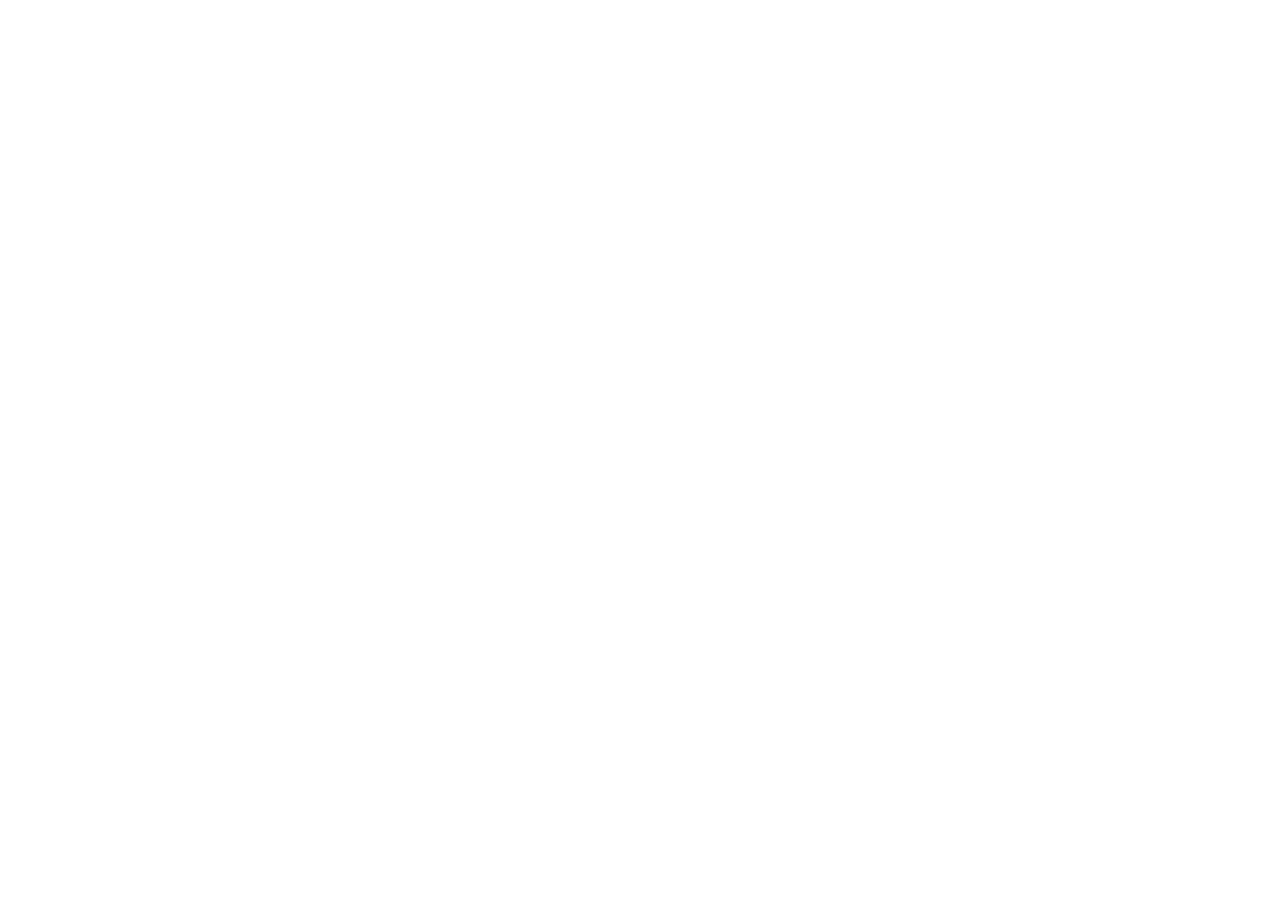
==== about.html @ b71098b7 "new about file added" ====
<!DOCTYPE html>
<html lang="en">
<head>
    <meta charset="UTF-8">
    <meta name="viewport" content="width=device-width, initial-scale=1.0">
    <title>About Page</title>
</head>
<body>
    
</body>
</html>
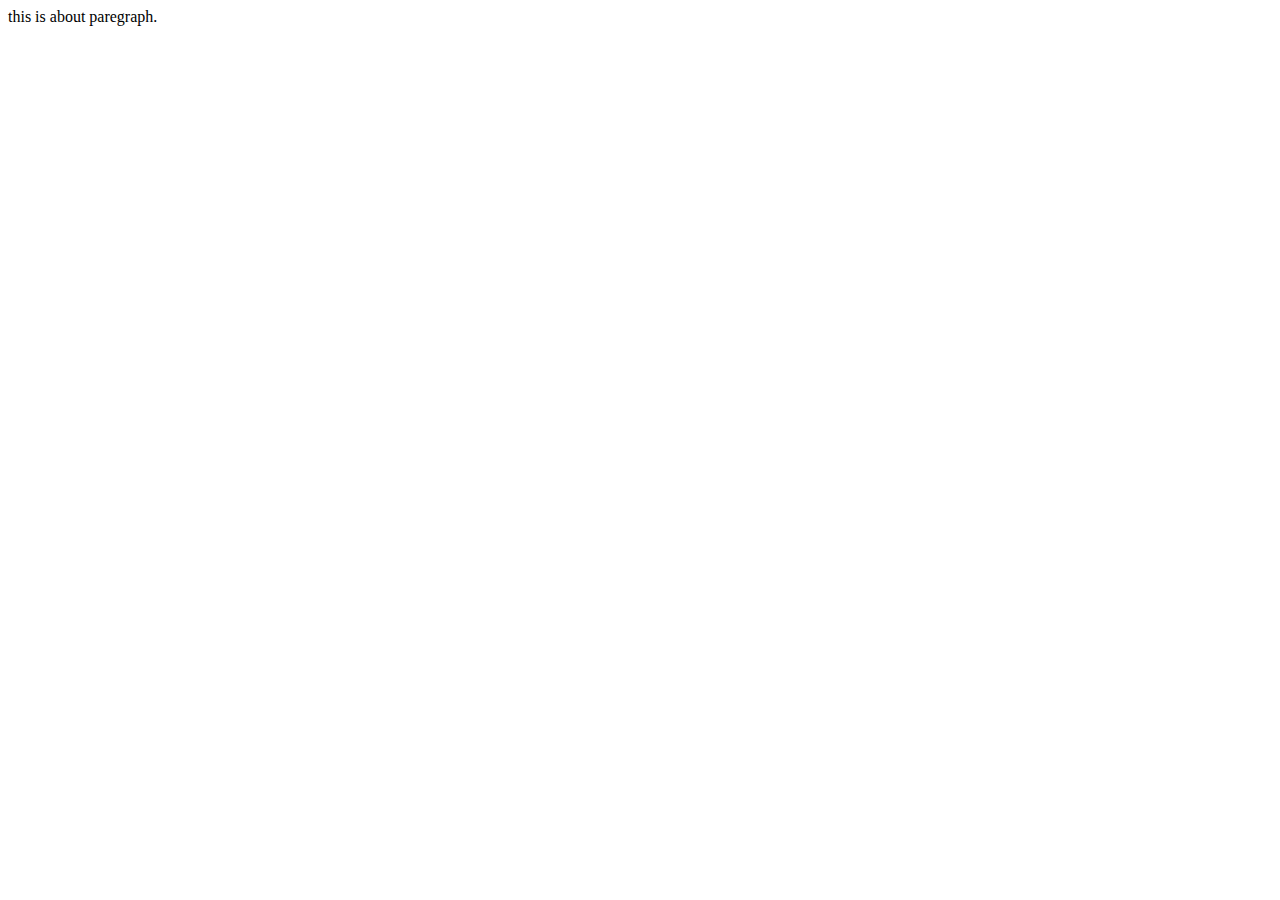
==== commit cc2e2040: "add a new div." ====
--- a/about.html
+++ b/about.html
@@ -3,9 +3,9 @@
 <head>
     <meta charset="UTF-8">
     <meta name="viewport" content="width=device-width, initial-scale=1.0">
-    <title>About Page</title>
+    <title>About Documents</title>
 </head>
 <body>
-    
+    <div>this is about paregraph.</div>
 </body>
 </html>